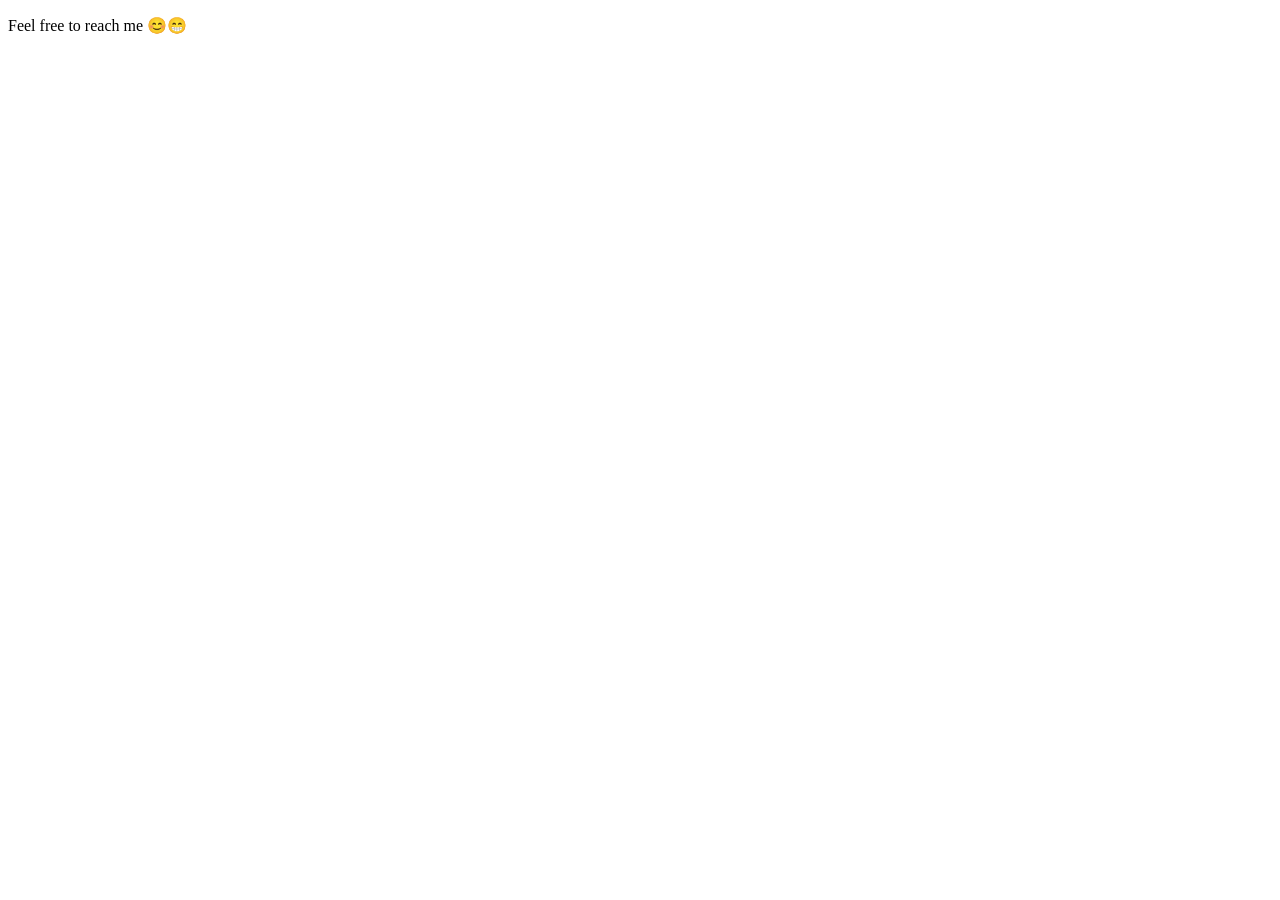
==== contact.html @ 10549aa7 "Initial commit" ====
<!DOCTYPE html>
<html lang="en">
<head>
    <meta charset="UTF-8">
    <meta name="viewport" content="width=device-width, initial-scale=1.0">
    <title>CONTACT US</title>
</head>
<body>
   <p>Feel free to reach me 😊😁</p> 
</body>
</html>
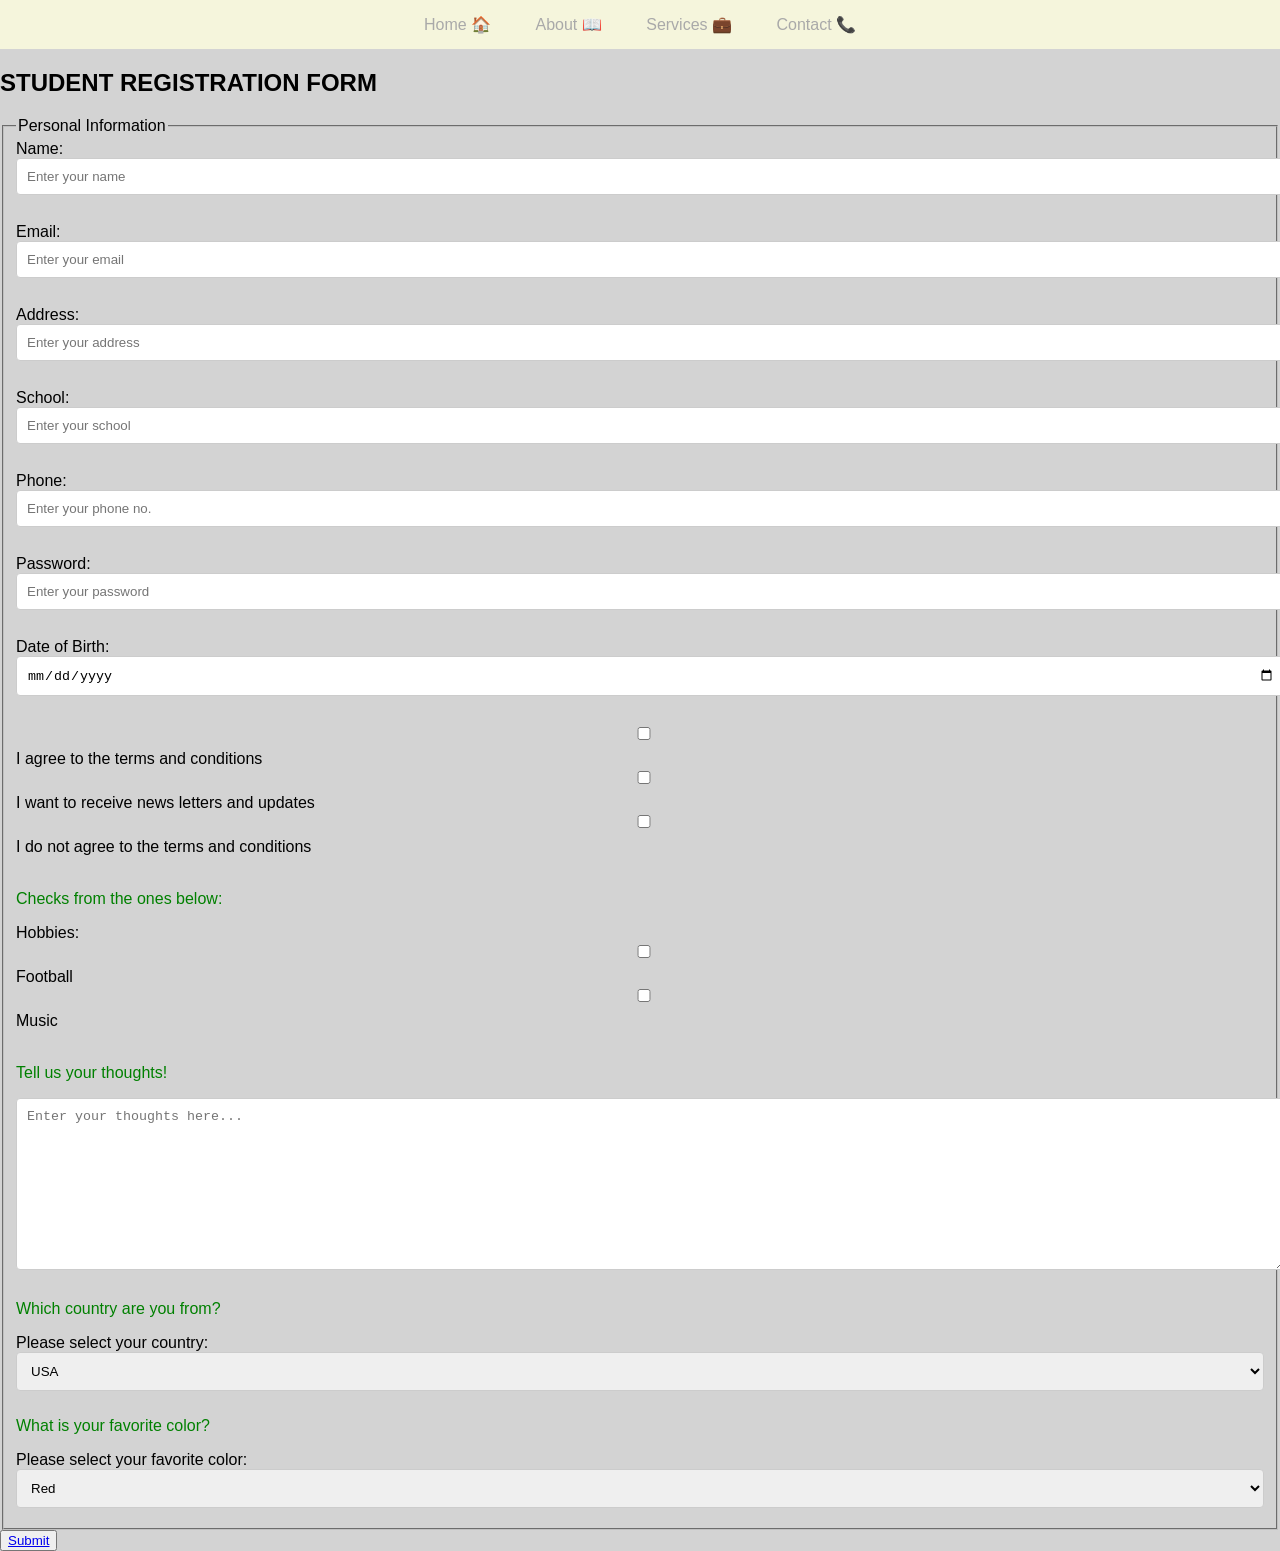
==== commit fc1107ee: "https://github.com/iyanuoluwamercysaliu-tech/my-website" ====
--- a/contact.html
+++ b/contact.html
@@ -3,9 +3,83 @@
 <head>
     <meta charset="UTF-8">
     <meta name="viewport" content="width=device-width, initial-scale=1.0">
+     <link rel="stylesheet" href="style.css">
     <title>CONTACT US</title>
 </head>
 <body>
-   <p>Feel free to reach me 😊😁</p> 
+    <nav>
+    
+            <a href="home.html">Home 🏠</a>
+            <a href="about.html">About 📖</a>
+            <a href="services.html">Services 💼</a>
+            <a href="contact.html">Contact  📞</a>
+        </nav>
+   <h2>STUDENT REGISTRATION FORM</h2> 
+
+   <fieldset>
+       <legend>Personal Information</legend>
+       <label>Name:</label>
+       <input type="text" placeholder="Enter your name" minlength='5' maxlength='100' required>
+       <br><br>
+       <label>Email:</label>
+    <input type="email" placeholder="Enter your email" required>
+    <br><br>
+    <label>Address:</label>
+    <input type="text" placeholder="Enter your address">
+<br><br>
+    <label>School:</label>
+    <input type="text" placeholder="Enter your school" required> 
+      <br><br>   
+      <label>Phone:</label>
+    <input type="number" placeholder="Enter your phone no." required>
+    <br><br>
+     <label>Password:</label>
+    <input type="password" placeholder="Enter your password" minlength="8" required>
+    <br><br>
+     <label>Date of Birth:</label>
+    <input type="date" placeholder="Enter your date of birth" required>
+    <br><br>
+
+   <input type="checkbox">I agree to the terms and conditions
+   <input type="checkbox">I want to receive news letters and updates
+   <input type="checkbox">I do not agree to the terms and conditions
+    <br><br>
+
+    <p>Checks from the ones below:</p>
+    <label>Hobbies:</label>
+    <br>
+    <input type="checkbox" id="Football" name="hobby" value="Football">
+    <label for="Football">Football</label>
+    <br>
+    <input type="checkbox" id="Football" name="hobby" value="Music">
+    <label for="Music">Music</label>
+    <br><br>
+
+    
+   </form>
+   <p>Tell us your thoughts!</p>
+   <textarea rows="10" cols="100" placeholder="Enter your thoughts here..."></textarea>
+
+   <p>Which country are you from?</p>
+  <label>Please select your country:</label>
+ <select placeholder="Select your country">
+    <option>USA</option>
+    <option>Canada</option>
+    <option >UK</option>
+    <option>Australia</option>
+    <option>India</option>
+</select>
+
+<p>What is your favorite color?</p>
+<label>Please select your favorite color:</label>
+<select placeholder="Select your favorite color" value="" selected >
+    <option>Red</option>
+    <option>Blue</option>
+    <option>Green</option>
+    <option>Yellow</option>
+    <option>Purple</option>
+</select>
+   </fieldset>
+   <button type="submit"><a href="success.html">Submit</a></button>
 </body>
 </html>
--- a/style.css
+++ b/style.css
@@ -0,0 +1,98 @@
+h1{
+    color: blue;
+    text-align: center;
+}
+
+p{
+    color: green;
+}
+
+body{
+    background-color: lightgray;
+    font-family:'Franklin Gothic Medium', 'Arial Narrow', Arial, sans-serif;
+    padding:0;
+    margin:0;
+}
+
+nav{
+    background-color: beige;
+    padding: 15px;
+    text-align: center;
+}
+
+nav a{
+    color:darkgrey;
+    text-decoration: none;
+    margin: 20px;
+}
+
+nav a:hover{
+    color: black;
+    text-decoration: none;
+    margin:  20px;
+}
+
+img{
+    width:250px;
+    border-radius: 25px;
+}
+
+table{
+    width: 100%;
+    border-collapse: collapse;
+}
+
+  th,td{
+    border: 1px solid black;
+    padding: 8px;
+    text-align: left;
+  }
+
+  th{
+    background-color: lightblue;
+    color: black;
+  }
+
+  td{
+    background-color: lightyellow;
+    color: black;
+  }
+
+  form{
+    width: 300px;
+    margin:  auto;
+  }
+
+  input, select, textarea{
+    width: 100%;
+    padding: 10px;
+    margin-bottom: 10px;
+    border: 1px solid #ccc;
+    border-radius: 4px;
+  }
+
+  input[type="submit"]{
+    background-color: lightblue;
+    color: white;
+    border: none;
+    cursor: pointer;
+  }
+
+  ol, ul{
+    color: darkblue;
+    font-size: 18px;
+    font-family: 'Franklin Gothic Medium', 'Arial Narrow', Arial, sans-serif;
+    list-style-type:upper-alpha;
+  }
+
+  li{
+    margin-bottom: 10px;
+  }
+
+  caption{
+    color: darkblue;
+    font-size: 20px;
+    font-family: 'Franklin Gothic Medium', 'Arial Narrow', Arial, sans-serif;
+  }
+
+
